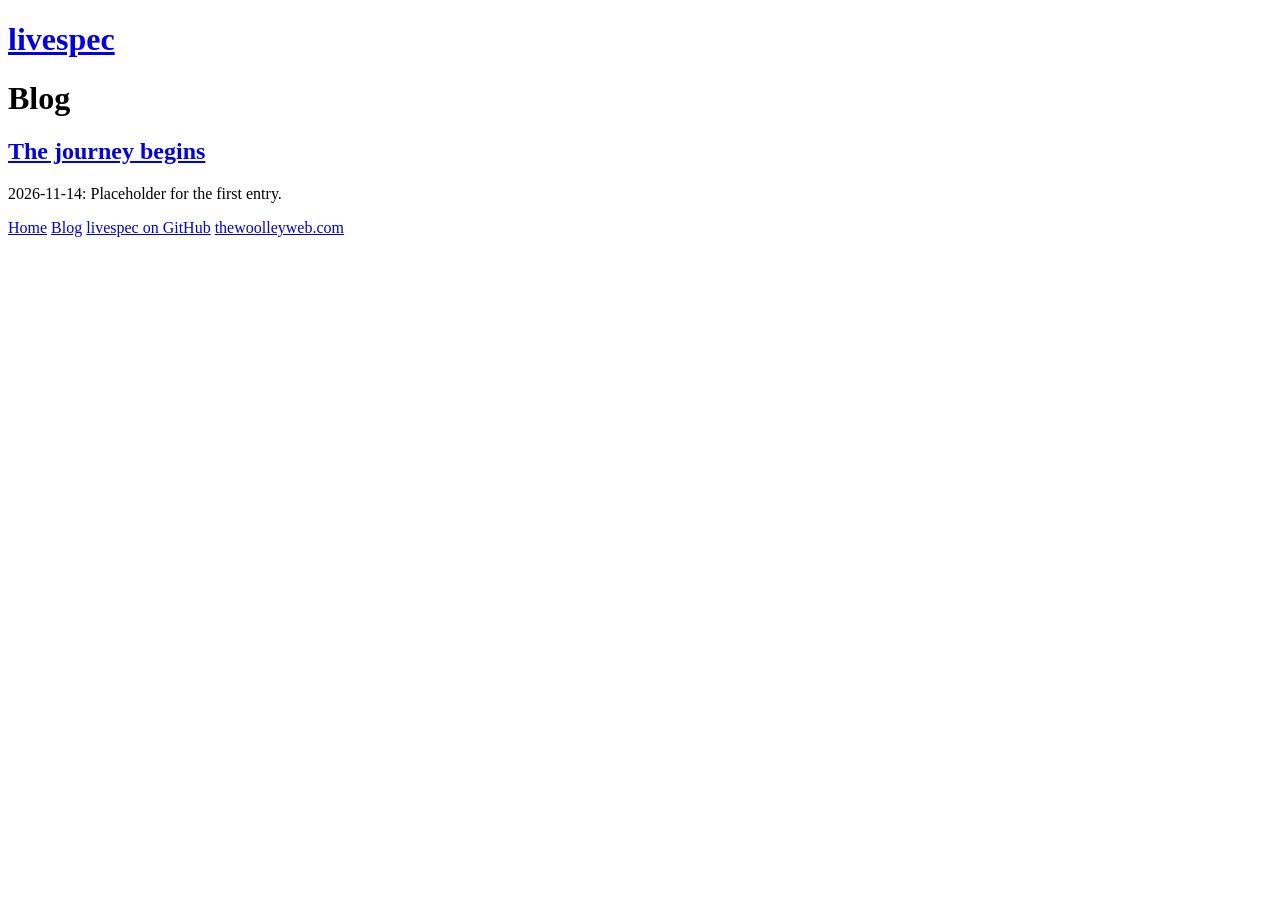
==== site/blog/index.html @ 08ad03ba "feat(site): build pure-HTML site, just check, and Pages deploy workflow Implements spec v003: homepa" ====
<!DOCTYPE html>
<html lang="en">
  <head>
    <meta charset="utf-8">
    <meta name="viewport" content="width=device-width, initial-scale=1">
    <title>Blog: livespec</title>
    <meta name="description" content="Chad Woolley's blog about the journey toward livespec's two goals: a spec/implementation feedback loop and quality dials at 11.">
    <link rel="canonical" href="https://livespec-ai.org/blog/">
    <meta property="og:title" content="Blog: livespec">
    <meta property="og:description" content="Chad Woolley's blog about the journey toward livespec's two goals: a spec/implementation feedback loop and quality dials at 11.">
    <meta property="og:url" content="https://livespec-ai.org/blog/">
    <meta property="og:type" content="website">
    <link rel="stylesheet" href="/css/style.css">
    <script data-goatcounter="https://livespec-ai.goatcounter.com/count" async src="https://gc.zgo.at/count.js"></script>
  </head>
  <body>
    <noscript><img src="https://livespec-ai.goatcounter.com/count?p=/blog/" alt="" width="1" height="1"></noscript>
    <div id="container">
      <div id="header">
        <h1><a href="/">livespec</a></h1>
      </div>
      <div id="content">
        <h1>Blog</h1>
        <h2><a href="/blog/the-journey-begins/">The journey begins</a></h2>
        <p class="caption"><time datetime="2026-11-14">2026-11-14</time>: Placeholder for the first entry.</p>
      </div>
      <div id="footer">
        <a href="/">Home</a>
        <a href="/blog/">Blog</a>
        <a href="https://github.com/thewoolleyman/livespec">livespec on GitHub</a>
        <a href="https://thewoolleyweb.com/">thewoolleyweb.com</a>
      </div>
    </div>
  </body>
</html>
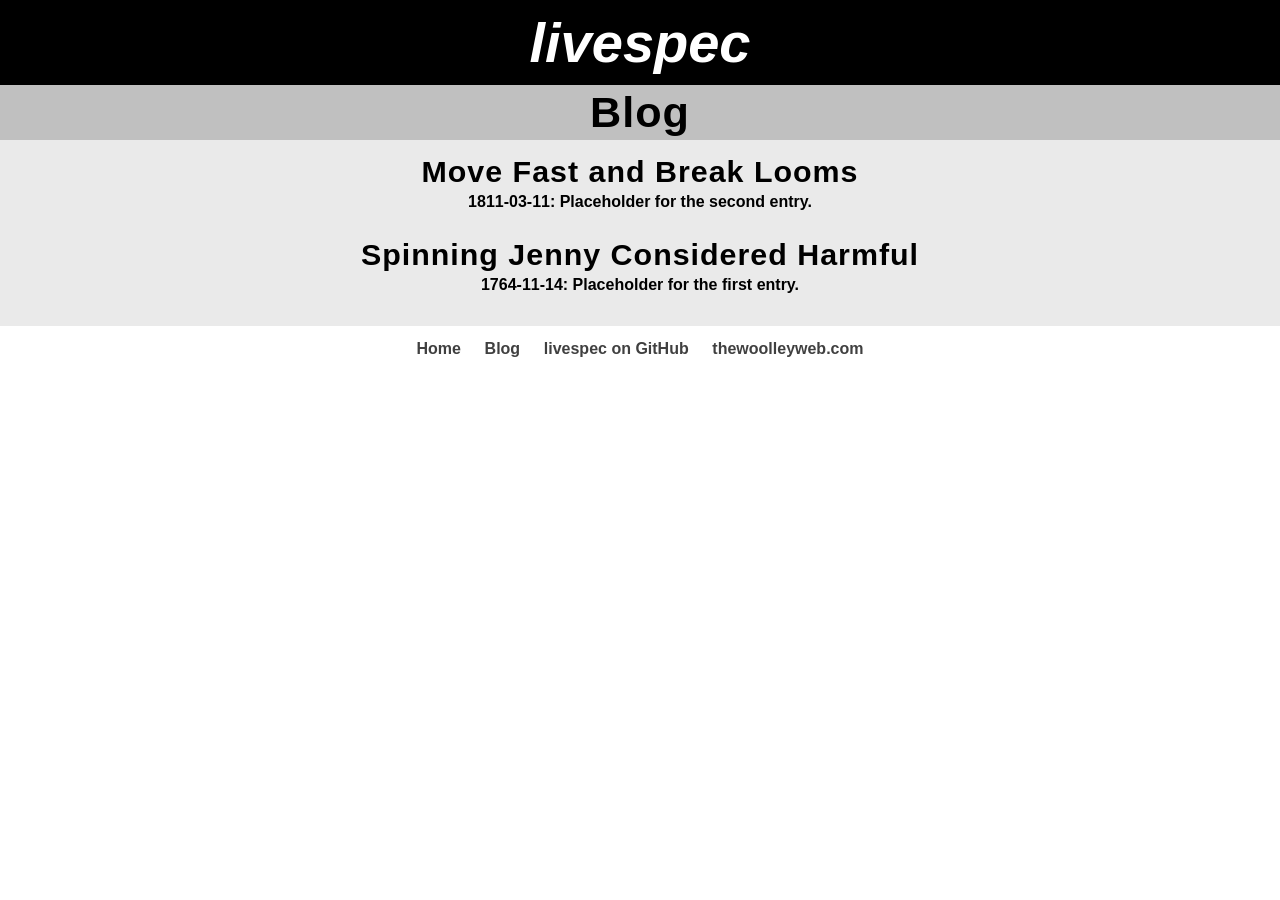
==== commit e574a3dc: "feat(site): blog article layout, relative links, homepage reorg, two placeholder entries Spec v004 r" ====
--- a/site/blog/index.html
+++ b/site/blog/index.html
@@ -4,29 +4,35 @@
     <meta charset="utf-8">
     <meta name="viewport" content="width=device-width, initial-scale=1">
     <title>Blog: livespec</title>
-    <meta name="description" content="Chad Woolley's blog about the journey toward livespec's two goals: a spec/implementation feedback loop and quality dials at 11.">
+    <meta name="description" content="Chad Woolley's blog about the journey toward livespec's goals: a spec/implementation feedback loop, quality dials at 11, and minimal human attention.">
     <link rel="canonical" href="https://livespec-ai.org/blog/">
     <meta property="og:title" content="Blog: livespec">
-    <meta property="og:description" content="Chad Woolley's blog about the journey toward livespec's two goals: a spec/implementation feedback loop and quality dials at 11.">
+    <meta property="og:description" content="Chad Woolley's blog about the journey toward livespec's goals: a spec/implementation feedback loop, quality dials at 11, and minimal human attention.">
     <meta property="og:url" content="https://livespec-ai.org/blog/">
     <meta property="og:type" content="website">
-    <link rel="stylesheet" href="/css/style.css">
+    <link rel="stylesheet" href="../css/style.css">
     <script data-goatcounter="https://livespec-ai.goatcounter.com/count" async src="https://gc.zgo.at/count.js"></script>
   </head>
   <body>
     <noscript><img src="https://livespec-ai.goatcounter.com/count?p=/blog/" alt="" width="1" height="1"></noscript>
     <div id="container">
       <div id="header">
-        <h1><a href="/">livespec</a></h1>
+        <h1><a href="../index.html">livespec</a></h1>
       </div>
       <div id="content">
         <h1>Blog</h1>
-        <h2><a href="/blog/the-journey-begins/">The journey begins</a></h2>
-        <p class="caption"><time datetime="2026-11-14">2026-11-14</time>: Placeholder for the first entry.</p>
+        <a class="entry" href="move-fast-and-break-looms/index.html">
+          <h2>Move Fast and Break Looms</h2>
+          <p class="caption"><time datetime="1811-03-11">1811-03-11</time>: Placeholder for the second entry.</p>
+        </a>
+        <a class="entry" href="the-journey-begins/index.html">
+          <h2>Spinning Jenny Considered Harmful</h2>
+          <p class="caption"><time datetime="1764-11-14">1764-11-14</time>: Placeholder for the first entry.</p>
+        </a>
       </div>
       <div id="footer">
-        <a href="/">Home</a>
-        <a href="/blog/">Blog</a>
+        <a href="../index.html">Home</a>
+        <a href="index.html">Blog</a>
         <a href="https://github.com/thewoolleyman/livespec">livespec on GitHub</a>
         <a href="https://thewoolleyweb.com/">thewoolleyweb.com</a>
       </div>
--- a/site/css/style.css
+++ b/site/css/style.css
@@ -0,0 +1,231 @@
+/* takahashi v1.0 (Jan 01, 2008) - An open source template by Chad Woolley - http://thewoolleyweb.com. Free to use for any purpose as long as the proper credits are given to the original author. */
+
+/* Adapted for livespec-ai.org: fixed minimum width removed, heading sizes
+   scale with the viewport, prose and blog-article styles added, and grey
+   tones adjusted to meet WCAG 2.2 AA contrast. Greyscale only. */
+
+body {
+background: #FFFFFF;
+color: #303030;
+font: 100% Verdana,Tahoma,Arial,sans-serif;
+margin: 0;
+padding: 0;
+text-align: center;
+}
+
+a {
+text-decoration: none;
+}
+
+/*** Main container ***/
+
+#container {
+width: 100%;
+}
+
+/*** Header section ***/
+
+#header a {
+color: #ffffff;
+}
+
+#header h1 {
+background: #000000;
+color: #ffffff;
+font-style: italic;
+font-size: clamp(2em, 8vw, 3.5em);
+margin: 0;
+padding: 10px;
+}
+
+/*** Content ***/
+
+#content a {
+color: #000000;
+font-weight: bold;
+text-decoration: none;
+}
+
+#content a:hover {
+color: #404040;
+text-decoration: underline;
+}
+
+#content {
+background: #EAEAEA;
+color: #000000;
+font-weight: bold;
+letter-spacing: 1px;
+padding-bottom: 10px;
+overflow-wrap: break-word;
+}
+
+#content h1 {
+background-color: #C0C0C0;
+font-size: clamp(1.6em, 6vw, 2.7em);
+margin: 0px;
+margin-bottom: 10px;
+padding: 3px;
+}
+
+#content h2 {
+font-size: clamp(1.2em, 4.5vw, 1.9em);
+margin: 0px;
+padding: 0 10px 4px;
+}
+
+/* One-line framing under a takahashi link heading. */
+#content .caption {
+font-weight: normal;
+letter-spacing: normal;
+margin: 0 auto 18px;
+max-width: 70ch;
+padding: 0 16px;
+}
+
+/* Blog index: each entry (title, date, summary) is one link. */
+#content a.entry {
+display: block;
+padding: 4px 0;
+}
+
+#content a.entry .caption {
+font-weight: bold;
+}
+
+#content a.entry:hover h2,
+#content a.entry:hover .caption {
+text-decoration: underline;
+}
+
+/*** Prose: left-justified, normal weight, readable measure ***/
+
+#content .prose {
+font-size: 1.05em;
+font-weight: normal;
+letter-spacing: normal;
+line-height: 1.6;
+margin: 0 auto;
+max-width: 70ch;
+padding: 0 16px 16px;
+text-align: left;
+}
+
+#content .prose a {
+text-decoration: underline;
+}
+
+#content .prose h2,
+#content .prose h3 {
+font-size: 1.3em;
+padding: 0;
+margin: 1.2em 0 0.4em;
+}
+
+#content .prose .notice {
+border: 2px dashed #303030;
+padding: 8px 12px;
+}
+
+/*** Article: blog entry title, byline, and body in one readable column ***/
+
+#content .article {
+background: #FFFFFF;
+box-sizing: border-box;
+font-weight: normal;
+letter-spacing: normal;
+margin: 0 auto 10px;
+max-width: calc(70ch + 64px);
+padding: 32px 32px 24px;
+text-align: left;
+}
+
+#content .article header {
+border-bottom: 1px solid #C0C0C0;
+margin-bottom: 1.5em;
+padding-bottom: 1em;
+}
+
+#content .article h1 {
+background: none;
+font-size: clamp(1.7em, 5vw, 2.4em);
+letter-spacing: -0.01em;
+line-height: 1.2;
+margin: 0 0 0.4em;
+padding: 0;
+}
+
+#content .article .byline {
+color: #595959;
+font-size: 0.9em;
+margin: 0;
+}
+
+#content .article .byline a {
+color: #303030;
+}
+
+#content .article .body {
+font-size: 1.05em;
+line-height: 1.7;
+}
+
+#content .article .body p,
+#content .article .body ul,
+#content .article .body blockquote {
+margin: 0 0 1.1em;
+}
+
+#content .article .body h2 {
+font-size: 1.35em;
+line-height: 1.3;
+margin: 1.6em 0 0.5em;
+padding: 0;
+}
+
+#content .article .body a {
+text-decoration: underline;
+}
+
+#content .article .body blockquote {
+border-left: 4px solid #808080;
+color: #303030;
+font-style: italic;
+padding: 0 0 0 1em;
+}
+
+#content .article .notice {
+border: 2px dashed #303030;
+padding: 8px 12px;
+}
+
+#content .article footer {
+border-top: 1px solid #C0C0C0;
+font-size: 0.95em;
+padding-top: 1em;
+}
+
+@media (max-width: 480px) {
+#content .article {
+padding: 20px 16px 16px;
+}
+}
+
+/*** Footer ***/
+
+#footer {
+background: #FFFFFF;
+color: #595959;
+font-size: 1.0em;
+font-weight: bold;
+padding: 10px 16px;
+}
+
+#footer a {
+color: #404040;
+display: inline-block;
+font-weight: bold;
+margin: 4px 0.6em;
+}
+
+/*** End of file ***/
